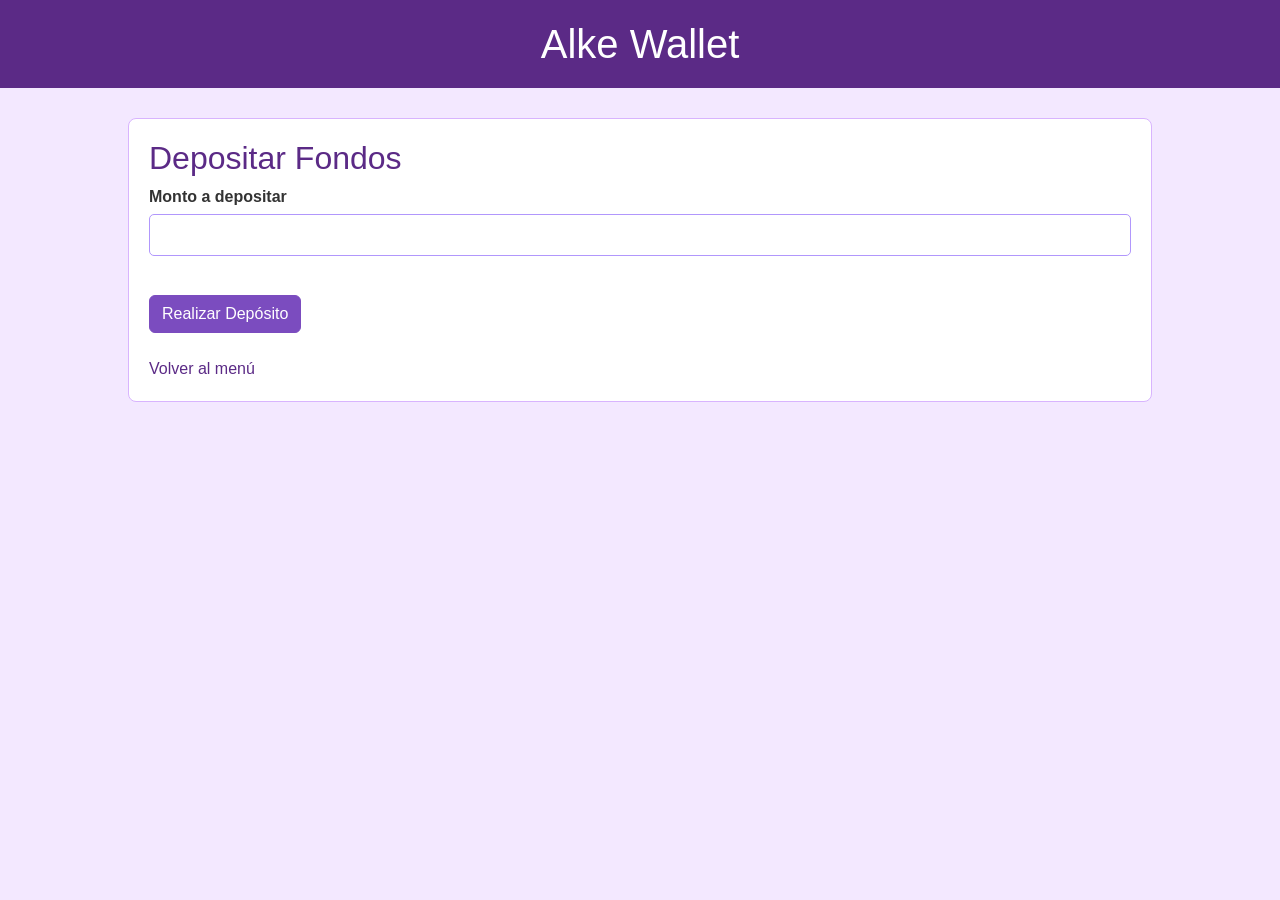
==== deposit.html @ bfc104c3 "Crear proyecto Alke Wallet" ====
<!DOCTYPE html>
<html lang="es">

<head>
    <meta charset="UTF-8">
    <meta name="viewport" content="width=device-width, initial-scale=1.0">
    <title>Depositar Fondos - Alke Wallet</title>
    <link href="https://cdn.jsdelivr.net/npm/bootstrap@5.0.2/dist/css/bootstrap.min.css" rel="stylesheet">
    <link rel="stylesheet" href="css/style.css">
</head>

<body>

    <header>
        <h1>Alke Wallet</h1>
    </header>

    <main>

        <section>

            <h2>Depositar Fondos</h2>

            <form id="depositForm">

                <label for="monto">
                    Monto a depositar
                </label>

                <input type="number" id="monto" min="1" required>

                <br><br>

                <button type="submit" class="btn btn-primary">
                    Realizar Depósito
                </button>
                <p id="mensaje"></p>

            </form>

            <br>

            <a href="menu.html">
                Volver al menú
            </a>

        </section>

    </main>
    <script src="https://code.jquery.com/jquery-3.7.1.min.js"></script>
    <script src="js/script.js"></script>
    <script src="https://cdn.jsdelivr.net/npm/bootstrap@5.0.2/dist/js/bootstrap.min.js"></script>
</body>

</html>
---- css/style.css ----
/* Paleta de colores */

body{
    font-family: Arial, sans-serif;
    background-color: #F3E8FF;
    color: #333333;
    margin: 0;
}
/* Header */

header{
    background-color: #5B2A86;
    color: white;
    text-align: center;
    padding: 20px;
}
/* Main */

main{
    width: 80%;
    margin: 30px auto;
}
/* Secciones */

section{
    background-color: white;
    border: 1px solid #D8B4FE;
    border-radius: 8px;
    padding: 20px;
    margin-bottom: 20px;
}
/* Títulos */

h1{
    margin: 0;
}

h2{
    color: #5B2A86;
}
/* Formularios */

label{
    font-weight: bold;
}

input{
    width: 100%;
    padding: 8px;
    margin-top: 5px;
    margin-bottom: 15px;
    border: 1px solid #B197FC;
    border-radius: 5px;
}
/* Botones */

button{
    background-color: #7B4CBF;
    color: white;
    border: none;
    padding: 10px 20px;
    border-radius: 5px;
}

button:hover{
    background-color: #5B2A86;
}
/* Tabla */

a{
    color: #5B2A86;
    text-decoration: none;
}

a:hover{
    text-decoration: underline;
}
/* tablas */

table{
    width: 100%;
    border-collapse: collapse;
}

th{
    background-color: #5B2A86;
    color: white;
}

th,
td{
    border: 1px solid #D8B4FE;
    padding: 10px;
    text-align: center;
}

/* navegación */

.navbar{
    background-color: #5B2A86 !important;
}

/* botones */

.btn-primary{
    background-color: #7B4CBF;
    border-color: #7B4CBF;
}

.btn-primary:hover{
    background-color: #5B2A86;
    border-color: #5B2A86;
}

.navbar-brand{
    color: white !important;
}

/* links menú */

.nav-link{
    color: white !important;
}

.nav-link:hover{
    color: #E9D8FD !important;
}
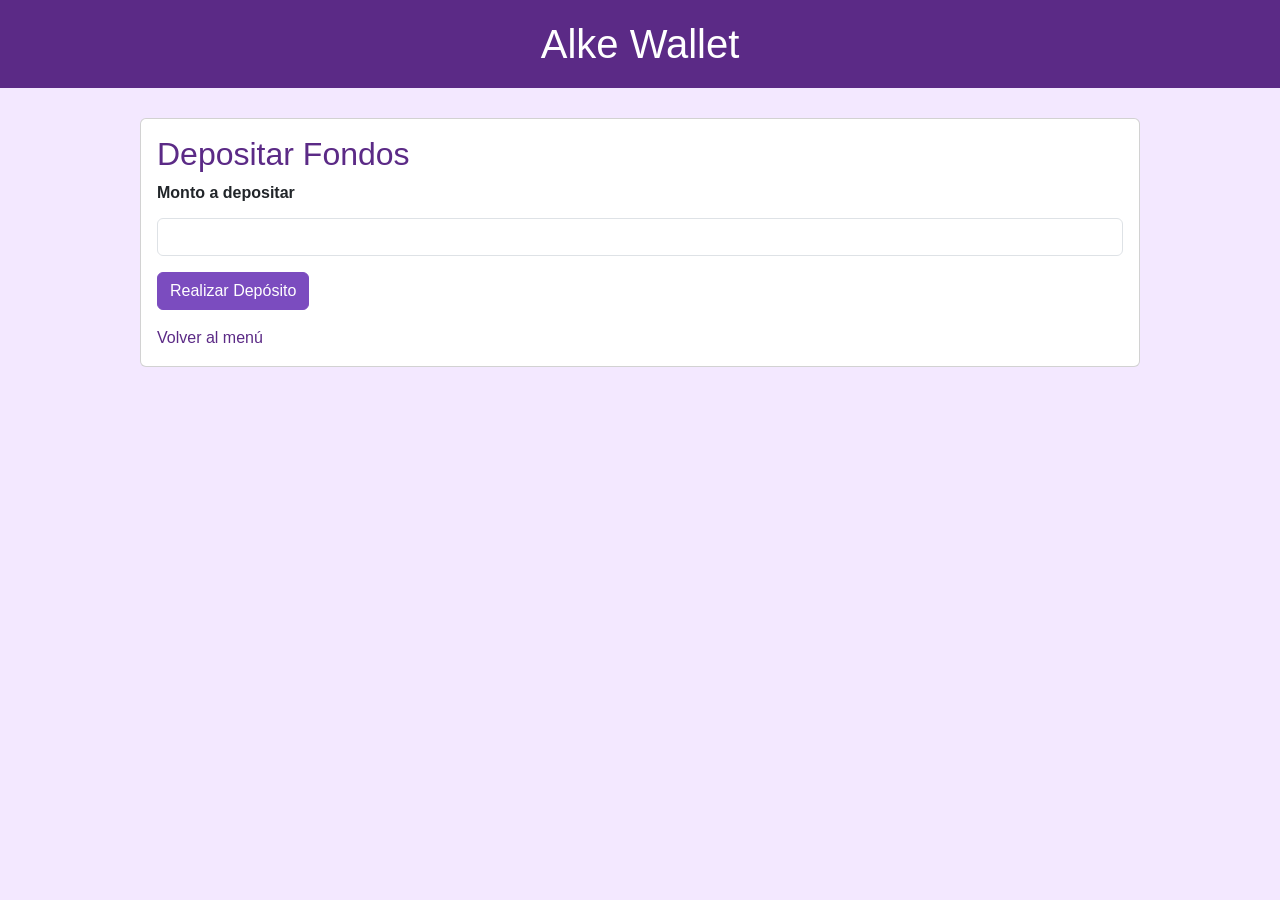
==== commit f84367cd: "Corregir estilos y finalizar proyecto Alke Wallet" ====
--- a/deposit.html
+++ b/deposit.html
@@ -16,36 +16,35 @@
     </header>
 
     <main>
+        <main class="container mt-4">
 
-        <section>
+            <section class="card p-3">
 
-            <h2>Depositar Fondos</h2>
+                <h2>Depositar Fondos</h2>
 
-            <form id="depositForm">
+                <form id="depositForm">
 
-                <label for="monto">
-                    Monto a depositar
-                </label>
+                    <label for="monto" class="form-label">
+                        Monto a depositar
+                    </label>
 
-                <input type="number" id="monto" min="1" required>
+                    <input type="number" id="monto" class="form-control mb-3" min="1" required>
 
-                <br><br>
+                    <button type="submit" class="btn btn-primary">
+                        Realizar Depósito
+                    </button>
 
-                <button type="submit" class="btn btn-primary">
-                    Realizar Depósito
-                </button>
-                <p id="mensaje"></p>
+                    <p id="mensaje" class="mt-3"></p>
 
-            </form>
+                </form>
 
-            <br>
+                <a href="menu.html" class="d-block mt-3">
+                    Volver al menú
+                </a>
 
-            <a href="menu.html">
-                Volver al menú
-            </a>
+            </section>
 
-        </section>
-
+        </main>
     </main>
     <script src="https://code.jquery.com/jquery-3.7.1.min.js"></script>
     <script src="js/script.js"></script>
--- a/css/style.css
+++ b/css/style.css
@@ -65,7 +65,7 @@
 button:hover{
     background-color: #5B2A86;
 }
-/* Tabla */
+/* Enlaces */
 
 a{
     color: #5B2A86;
@@ -124,4 +124,25 @@
 
 .nav-link:hover{
     color: #E9D8FD !important;
+}
+
+/* Responsividad */
+
+@media screen and (max-width: 768px){
+
+    main{
+        width: 95%;
+    }
+
+    h1{
+        font-size: 24px;
+    }
+
+    h2{
+        font-size: 20px;
+    }
+
+    table{
+        font-size: 14px;
+    }
 }
